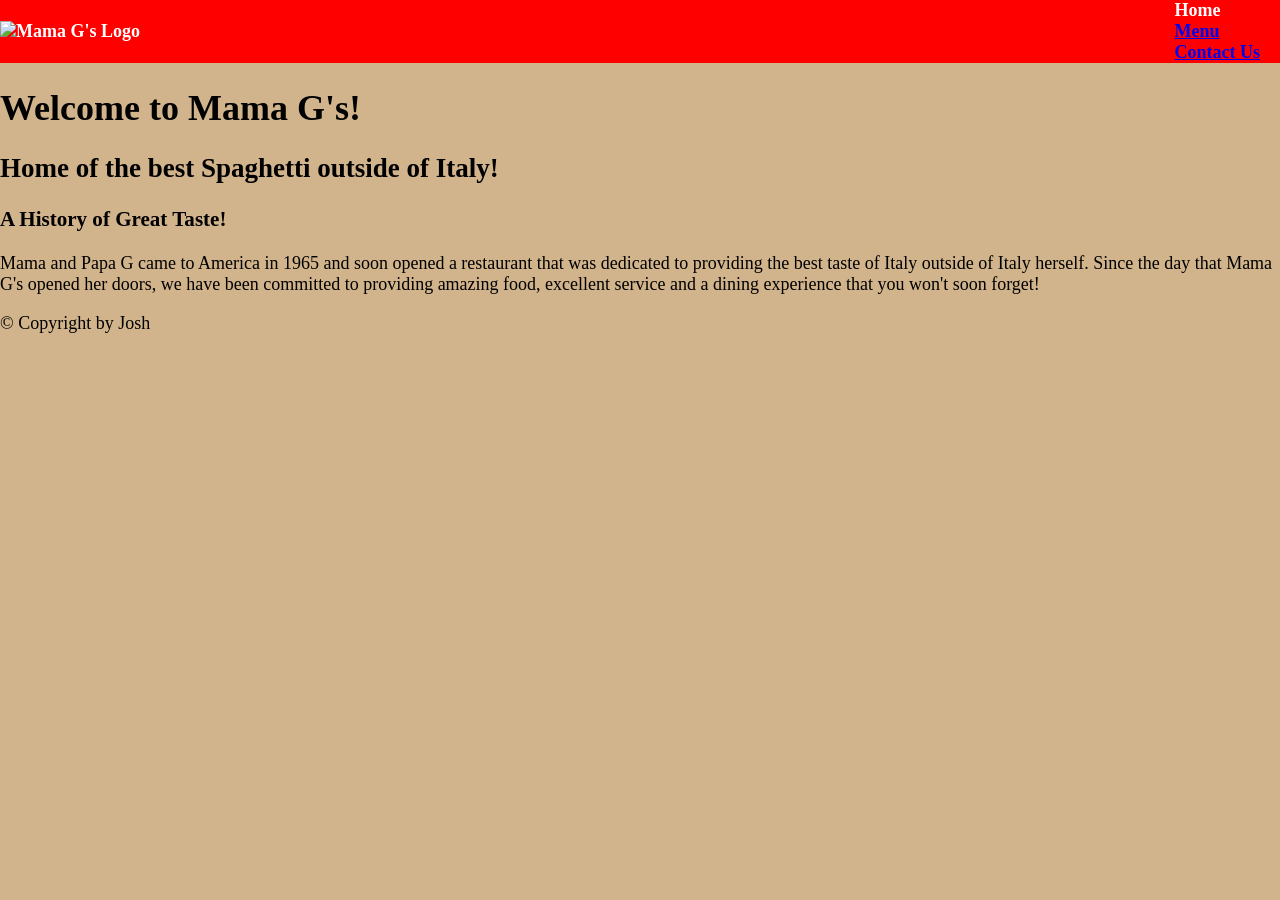
==== index.html @ da7afdaa "Add nav bar styling" ====
<!DOCTYPE html>
<html lang="en">
<head>
    <meta charset="UTF-8">
    <meta name="viewport" content="width=device-width, initial-scale=1.0">
    <title>Mama G's | Homepage</title>

    <link href="CSS/styles.css" rel="stylesheet">

</head>
<body>
    <header>
        <!--GLOBAL NAVBAR-->
        <nav>
            <img alt="Mama G's Logo">
            <ul class="global-nav">
                <li>Home</li>
                <li><a href="menu.html">Menu</a></li>
                <li><a href="contact.html">Contact Us</a></li>
            </ul>
        </nav>
    </header>

    <main>

        <h1>Welcome to Mama G's!</h1>
        <h2>Home of the best Spaghetti outside of Italy!</h2>

        <div>
            <h3>A History of Great Taste!</h3>
            <p>Mama and Papa G came to America in 1965 and soon opened a restaurant that 
            was dedicated to providing the best taste of Italy outside of Italy herself. 
            Since the day that Mama G's opened her doors, we have been committed to providing
            amazing food, excellent service and a dining experience that you won't soon forget! </p>
        </div>
        
    </main>

    <footer>
        <p>&copy Copyright by Josh</p>
    </footer>
</body>
</html>
---- CSS/styles.css ----
/*  
COLOR PALETTE
----------------

*/

/*--------FLEX-MEDIA-QUERIES--------*/

/*Mobile*/
body { font-size: 12px; }

/*Tablet and up (768px+)*/
@media (min-width: 768px) {
    body { font-size: 16px; }
}

/*Desktop (1024px+)*/
@media (min-width: 1024px) {
    body { font-size: 18px; }
}


/*--------GLOBAL-STYLES--------*/
body {
    margin: 0;
    background: tan;
}

/*--------NAV-BAR--------*/
header nav {
    background-color: red;
    color: white;
    font-weight: bold;
    display: flex;
    align-items: center;
    justify-content: space-between;
}

.global-nav {
    display: inline-block;
    list-style-type: none;
    margin: 0 20px;
}


/*--------INDEX--------*/



/*--------MENU--------*/



/*--------CONTACT--------*/



/*--------THANK-YOU--------*/
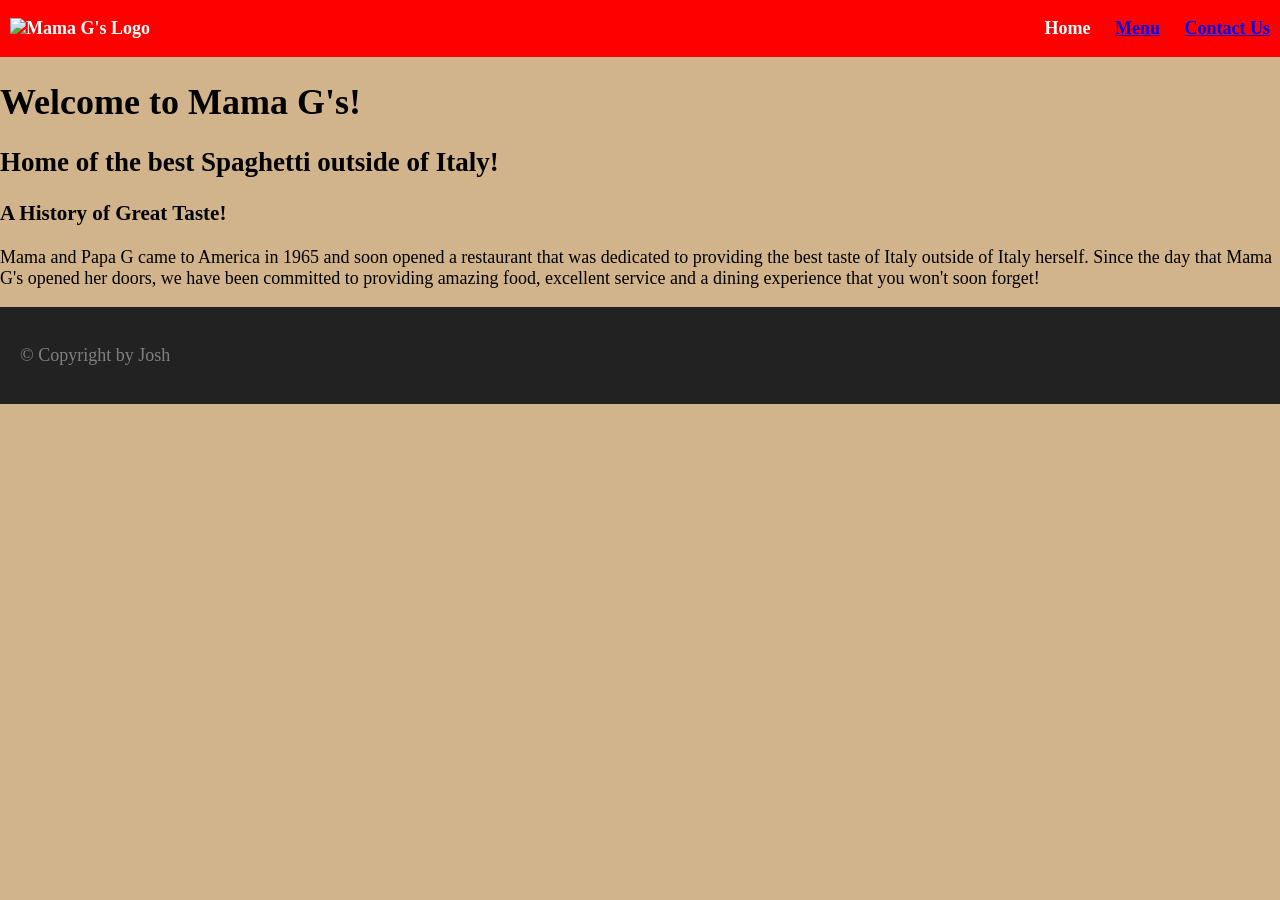
==== commit e5742e14: "Add class to body element in html files" ====
--- a/index.html
+++ b/index.html
@@ -8,7 +8,7 @@
     <link href="CSS/styles.css" rel="stylesheet">
 
 </head>
-<body>
+<body class="home">
     <header>
         <!--GLOBAL NAVBAR-->
         <nav>
--- a/CSS/styles.css
+++ b/CSS/styles.css
@@ -20,10 +20,27 @@
 }
 
 
-/*--------GLOBAL-STYLES--------*/
+/*
+    BORDER BOX FIX
+    https//www.paulirish.com/2012/box-sizing-border-box-ftw/
+*/
+html {
+    box-sizing: border-box;
+}
+
+*, *:before, *:after {
+    box-sizing: inherit
+}
+
 body {
     margin: 0;
+}
+
+
+/*--------GLOBAL-STYLES--------*/
+html, body {
     background: tan;
+    height: 100%;
 }
 
 /*--------NAV-BAR--------*/
@@ -34,12 +51,19 @@
     display: flex;
     align-items: center;
     justify-content: space-between;
+    flex-wrap: none;
 }
 
-.global-nav {
-    display: inline-block;
+header nav li{
+    display: inline;
     list-style-type: none;
-    margin: 0 20px;
+    margin: 0 10px;
+}
+
+nav img{
+    height: auto;
+    max-width: 200px;
+    margin-left: 10px;
 }
 
 
@@ -55,4 +79,16 @@
 
 
 
-/*--------THANK-YOU--------*/+/*--------THANK-YOU--------*/
+
+
+
+/*--------FOOTER--------*/
+footer{
+    background: #222;
+    color: gray;
+    padding: 20px;
+    width: 100%;
+    bottom: 0;
+    margin-top: auto;
+}
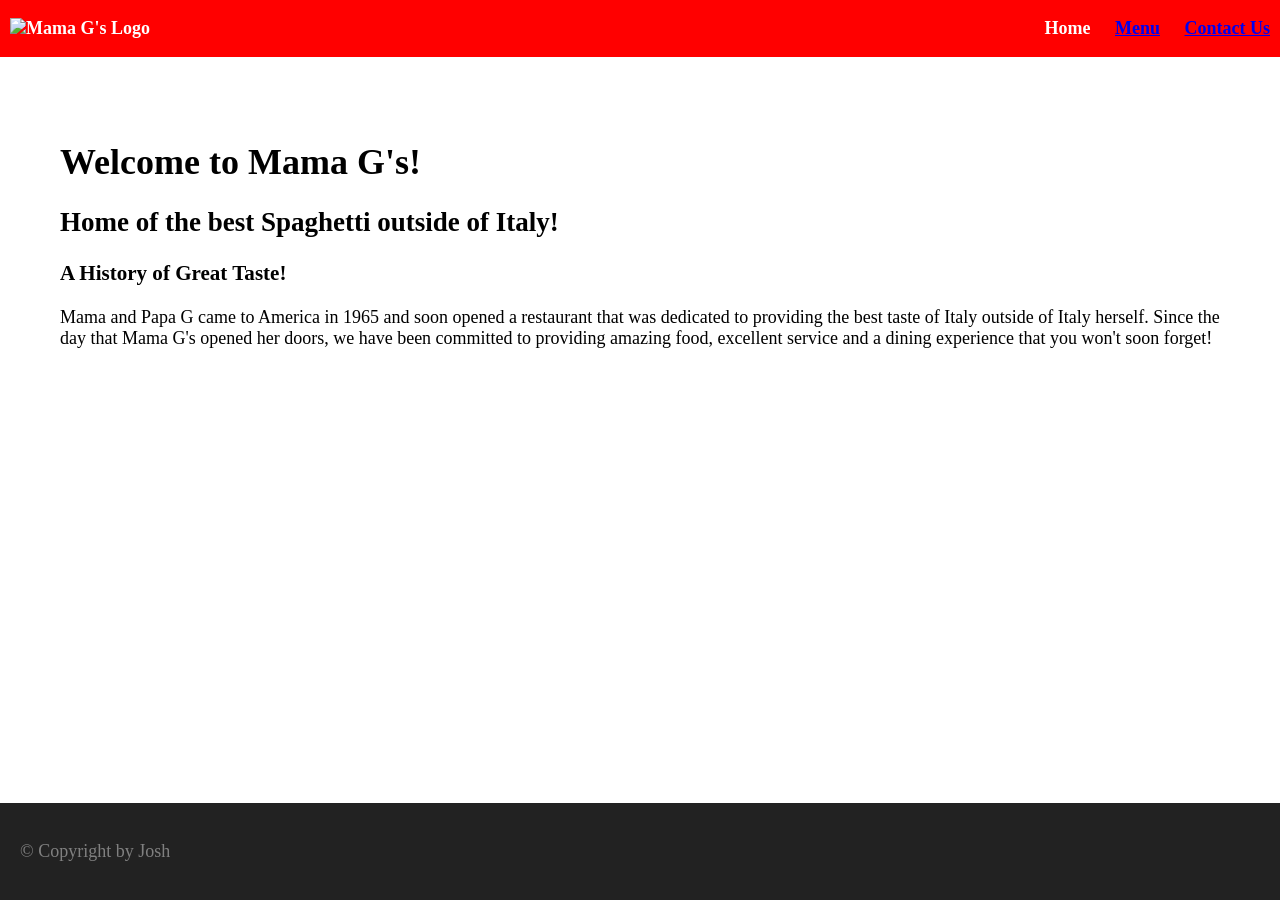
==== commit 908eeeb3: "Style body content" ====
--- a/index.html
+++ b/index.html
@@ -22,17 +22,22 @@
     </header>
 
     <main>
+        <div class="content-wrapper">
+            <div class="content-bg">
+                <h1>Welcome to Mama G's!</h1>
+                <h2>Home of the best Spaghetti outside of Italy!</h2>
 
-        <h1>Welcome to Mama G's!</h1>
-        <h2>Home of the best Spaghetti outside of Italy!</h2>
-
-        <div>
-            <h3>A History of Great Taste!</h3>
-            <p>Mama and Papa G came to America in 1965 and soon opened a restaurant that 
-            was dedicated to providing the best taste of Italy outside of Italy herself. 
-            Since the day that Mama G's opened her doors, we have been committed to providing
-            amazing food, excellent service and a dining experience that you won't soon forget! </p>
+                <div>
+                    <h3>A History of Great Taste!</h3>
+                    <p>Mama and Papa G came to America in 1965 and soon opened a restaurant that 
+                    was dedicated to providing the best taste of Italy outside of Italy herself. 
+                    Since the day that Mama G's opened her doors, we have been committed to providing
+                    amazing food, excellent service and a dining experience that you won't soon forget! </p>
+                </div>
+            </div>
+             
         </div>
+        
         
     </main>
 
--- a/CSS/styles.css
+++ b/CSS/styles.css
@@ -39,7 +39,6 @@
 
 /*--------GLOBAL-STYLES--------*/
 html, body {
-    background: tan;
     height: 100%;
 }
 
@@ -68,7 +67,23 @@
 
 
 /*--------INDEX--------*/
+.home {
+    background: url(img/restaurant-dining-area.jpg) no-repeat;
+    background-size: cover;
+    background-position: top;
+    display:flex;
+    flex-direction: column;
+}
 
+.home .content-wrapper {
+    flex: 1 0 auto;
+}
+
+.home .content-bg {
+    background: rgb(255 255 255 / 0.7);
+    padding: 30px;
+    margin: 30px;
+}
 
 
 /*--------MENU--------*/
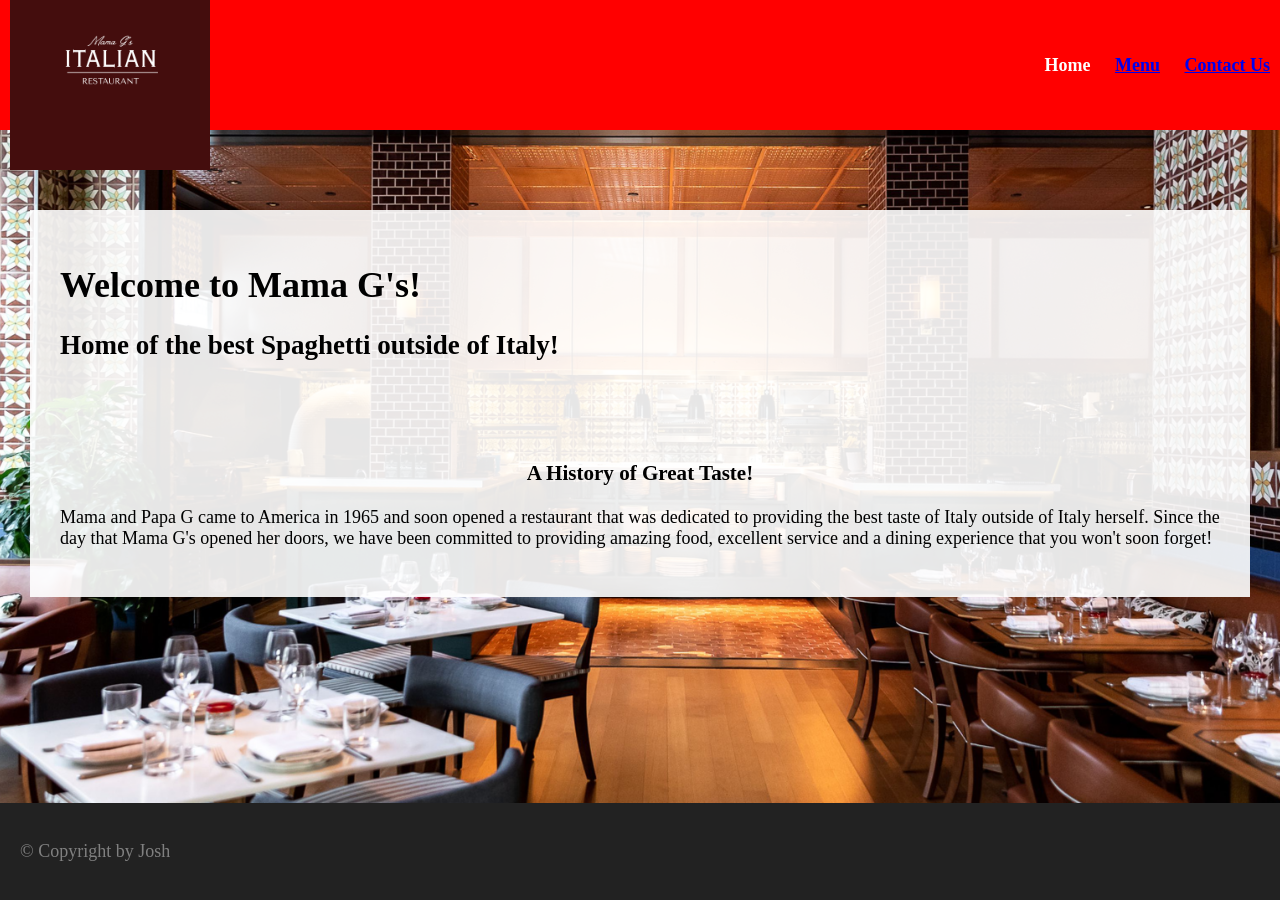
==== commit bc4dedc1: "Add logo to nav bar and edit nav bar styling" ====
--- a/index.html
+++ b/index.html
@@ -12,7 +12,7 @@
     <header>
         <!--GLOBAL NAVBAR-->
         <nav>
-            <img alt="Mama G's Logo">
+            <img src="img/restaurant-logo.png" alt="Mama G's Logo">
             <ul class="global-nav">
                 <li>Home</li>
                 <li><a href="menu.html">Menu</a></li>
--- a/CSS/styles.css
+++ b/CSS/styles.css
@@ -7,7 +7,7 @@
 /*--------FLEX-MEDIA-QUERIES--------*/
 
 /*Mobile*/
-body { font-size: 12px; }
+body { font-size: 14px; }
 
 /*Tablet and up (768px+)*/
 @media (min-width: 768px) {
@@ -51,6 +51,7 @@
     align-items: center;
     justify-content: space-between;
     flex-wrap: none;
+    max-height: 130px;
 }
 
 header nav li{
@@ -60,15 +61,16 @@
 }
 
 nav img{
-    height: auto;
+    max-height: auto;
     max-width: 200px;
+    padding-top: 10px;
     margin-left: 10px;
 }
 
 
 /*--------INDEX--------*/
 .home {
-    background: url(img/restaurant-dining-area.jpg) no-repeat;
+    background: url(../img/restaurant-dining-area.jpg) no-repeat;
     background-size: cover;
     background-position: top;
     display:flex;
@@ -76,13 +78,27 @@
 }
 
 .home .content-wrapper {
+    margin-top: 80px;
     flex: 1 0 auto;
 }
 
 .home .content-bg {
-    background: rgb(255 255 255 / 0.7);
+    background: rgb(255 255 255 / 0.9);
     padding: 30px;
     margin: 30px;
+    text-align: start;
+}
+
+.home h2 {
+    margin-bottom: 100px;
+}
+
+.home h3 {
+    text-align: center;
+}
+
+.home p{
+    text-align: start;
 }
 
 
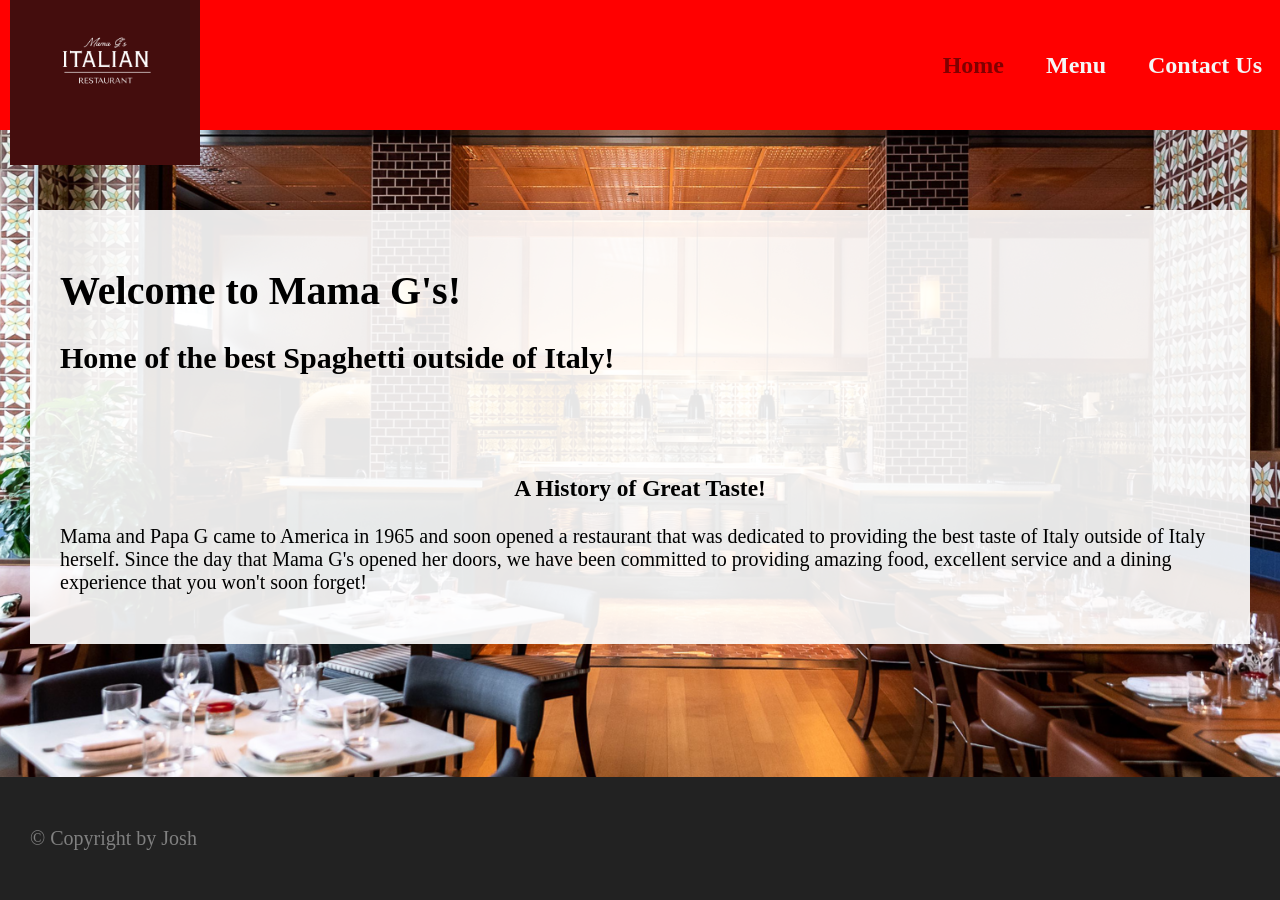
==== commit ac36778e: "Init fonts.css and link Google font Dancing Script" ====
--- a/index.html
+++ b/index.html
@@ -6,6 +6,12 @@
     <title>Mama G's | Homepage</title>
 
     <link href="CSS/styles.css" rel="stylesheet">
+    <link href="CSS/fonts.css" rel="stylesheet">
+
+<!----------------------------ADDS-GOOGLE-FONTS--------------------------------->
+    <link rel="preconnect" href="https://fonts.googleapis.com">
+    <link rel="preconnect" href="https://fonts.gstatic.com" crossorigin>
+    <link href="https://fonts.googleapis.com/css2?family=Dancing+Script:wght@400..700& display=swap" rel="stylesheet">
 
 </head>
 <body class="home">
--- a/CSS/styles.css
+++ b/CSS/styles.css
@@ -7,16 +7,34 @@
 /*--------FLEX-MEDIA-QUERIES--------*/
 
 /*Mobile*/
-body { font-size: 14px; }
+body { font-size: 14px;}
+header nav {font-size: 16px}
+nav li {padding-right: 5px;}
+.menu .card {height: 300px; max-width: 100vh; margin: 10px 0px;
+    display: flex; flex-direction:row;}
+.menu .card img {max-height: 300px; max-width: 150px;}
+header nav li {padding: 5px 13px;}
 
 /*Tablet and up (768px+)*/
 @media (min-width: 768px) {
-    body { font-size: 16px; }
+    body { font-size: 18px; }
+    header nav {font-size: 20px;}
+    nav li {padding-right: 20px;}
+    .menu .card {height: 400px; width: 100%; margin: 15px 0; flex-direction: column;}
+    .menu .card img {max-height: 100px; max-width: 100%;}
+    .menu p {font-size: 14px;}
+    header nav li {display: inline; margin: 0 5px;}
 }
 
 /*Desktop (1024px+)*/
 @media (min-width: 1024px) {
-    body { font-size: 18px; }
+    body { font-size: 20px; }
+    header nav {font-size: 24px;}
+    nav li {padding-right: 30px;}
+    .menu .card {display: flex; height: 500px; width: 100%;
+        margin: 25px 0; flex-wrap: wrap;}
+    .menu .card img {max-height: 170px; max-width: 100%;}
+    
 }
 
 
@@ -40,39 +58,51 @@
 /*--------GLOBAL-STYLES--------*/
 html, body {
     height: 100%;
+    overflow-x: hidden;
 }
 
 /*--------NAV-BAR--------*/
 header nav {
     background-color: red;
-    color: white;
+    color: maroon;
     font-weight: bold;
     display: flex;
     align-items: center;
     justify-content: space-between;
     flex-wrap: none;
     max-height: 130px;
+    width: 100%;
 }
 
 header nav li{
-    display: inline;
     list-style-type: none;
-    margin: 0 10px;
 }
 
 nav img{
     max-height: auto;
     max-width: 200px;
     padding-top: 10px;
-    margin-left: 10px;
+    padding-left: 10px;
+}
+
+a {
+    color: whitesmoke;
+}
+a:hover {
+    color: #222;
+}
+
+header a {
+    text-decoration: none;
 }
 
 
 /*--------INDEX--------*/
 .home {
     background: url(../img/restaurant-dining-area.jpg) no-repeat;
+    background-color: #222;
     background-size: cover;
-    background-position: top;
+    background-position: center;
     display:flex;
     flex-direction: column;
 }
@@ -103,12 +133,76 @@
 
 
 /*--------MENU--------*/
-
+.menu {
+    background: rgb(241, 210, 169);
+    display: flex;
+    flex-direction: column;
+}
+
+.menu h1 {
+    text-align: center;
+    margin: 80px 0;
+    text-decoration: underline;
+}
+
+.menu h2 {
+    padding: 20px 0;
+    text-decoration: underline;
+}
+
+.menu h3 {
+    text-decoration: underline;
+}
+
+.menu .card {
+    background: #222;
+}
+
+.menu .card-content {
+    color: whitesmoke;
+    flex: 0 1 auto;
+    flex-wrap: wrap;
+    text-align: left;
+    padding: 10px;
+}
 
 
 /*--------CONTACT--------*/
-
-
+.contact{
+    background: rgb(241, 210, 169);
+    display: flex;
+    flex-direction: column;
+}
+
+.contact h1 {
+    margin: 80px 0;
+    text-align: center;
+    text-decoration: underline;
+}
+
+.contact h2 {
+    text-align: center;
+    text-decoration: dashed;
+}
+
+.contact main p{
+    text-align: center;
+}
+
+.contact .form-box {
+    background: #222;
+    color: whitesmoke;
+    width: 300px;
+    margin: 20px auto;
+}
+
+.contact form {
+    padding: 30px;
+}
+
+.contact input {
+    margin-bottom: 18px;
+}
 
 /*--------THANK-YOU--------*/
 
@@ -118,7 +212,7 @@
 footer{
     background: #222;
     color: gray;
-    padding: 20px;
+    padding: 30px;
     width: 100%;
     bottom: 0;
     margin-top: auto;
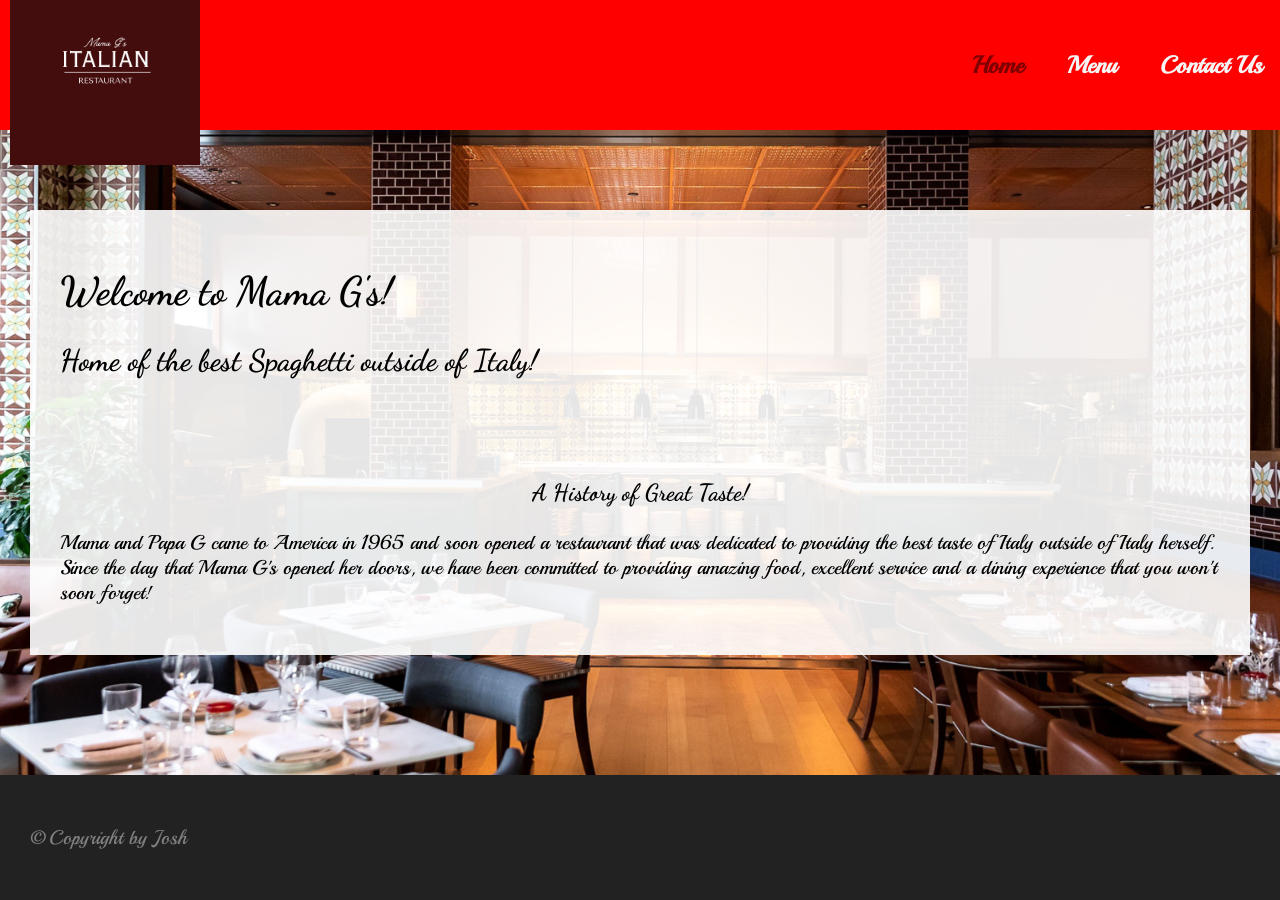
==== commit 670e3a02: "Add Playball font" ====
--- a/index.html
+++ b/index.html
@@ -9,9 +9,15 @@
     <link href="CSS/fonts.css" rel="stylesheet">
 
 <!----------------------------ADDS-GOOGLE-FONTS--------------------------------->
+    <!--Dancing Script-->
     <link rel="preconnect" href="https://fonts.googleapis.com">
     <link rel="preconnect" href="https://fonts.gstatic.com" crossorigin>
     <link href="https://fonts.googleapis.com/css2?family=Dancing+Script:wght@400..700& display=swap" rel="stylesheet">
+
+    <!--Playball-->
+    <link rel="preconnect" href="https://fonts.googleapis.com">
+    <link rel="preconnect" href="https://fonts.gstatic.com" crossorigin>
+    <link href="https://fonts.googleapis.com/css2?family=Dancing+Script:wght@400..700&family=Playball&display=swap" rel="stylesheet">
 
 </head>
 <body class="home">
--- a/CSS/fonts.css
+++ b/CSS/fonts.css
@@ -0,0 +1,7 @@
+h1, h2, h3, h4 {
+    font-family: 'Dancing Script', sans-serif, serif;
+}
+
+header, p {
+    font-family: 'Playball', sans-serif, serif;
+}
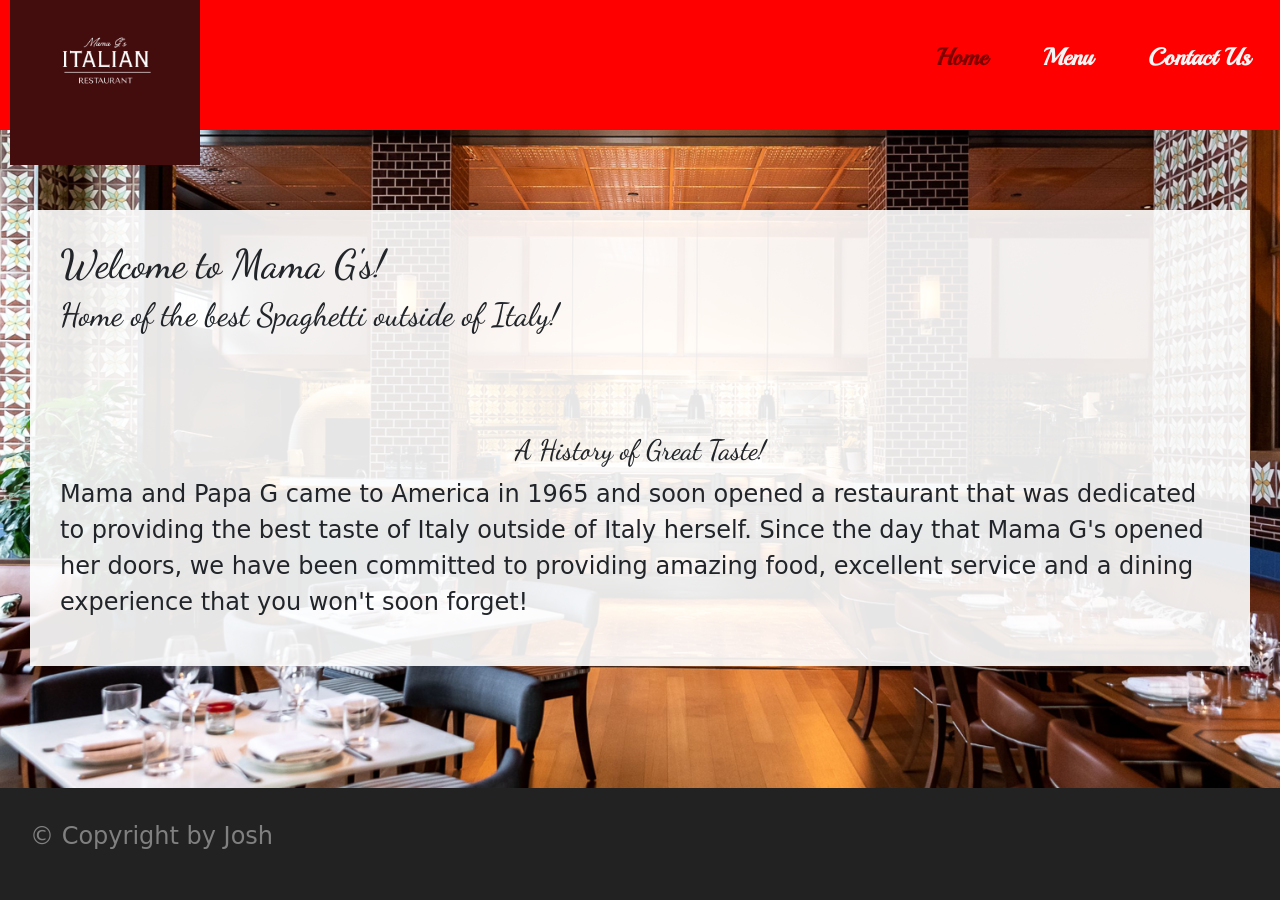
==== commit 85d345d2: "Adjust nav bar spacing at mobile breakpoint" ====
--- a/index.html
+++ b/index.html
@@ -4,6 +4,10 @@
     <meta charset="UTF-8">
     <meta name="viewport" content="width=device-width, initial-scale=1.0">
     <title>Mama G's | Homepage</title>
+
+    <!--Uses jsDelivr to deliver a cached version of Bootstrap's compiled CSS and JavaScript-->
+    <link href="https://cdn.jsdelivr.net/npm/bootstrap@5.3.8/dist/css/bootstrap.min.css" rel="stylesheet" 
+    integrity="sha384-sRIl4kxILFvY47J16cr9ZwB07vP4J8+LH7qKQnuqkuIAvNWLzeN8tE5YBujZqJLB" crossorigin="anonymous">
 
     <link href="CSS/styles.css" rel="stylesheet">
     <link href="CSS/fonts.css" rel="stylesheet">
--- a/CSS/styles.css
+++ b/CSS/styles.css
@@ -7,33 +7,37 @@
 /*--------FLEX-MEDIA-QUERIES--------*/
 
 /*Mobile*/
-body { font-size: 14px;}
+body { font-size: 16px;}
 header nav {font-size: 16px}
 nav li {padding-right: 5px;}
 .menu .card {height: 300px; max-width: 100vh; margin: 10px 0px;
     display: flex; flex-direction:row;}
 .menu .card img {max-height: 300px; max-width: 150px;}
 header nav li {padding: 5px 13px;}
+.contact .form-box {width: 300px;}
+header nav li {padding-right: 25px;}
 
 /*Tablet and up (768px+)*/
 @media (min-width: 768px) {
-    body { font-size: 18px; }
+    body { font-size: 20px; }
     header nav {font-size: 20px;}
     nav li {padding-right: 20px;}
     .menu .card {height: 400px; width: 100%; margin: 15px 0; flex-direction: column;}
     .menu .card img {max-height: 100px; max-width: 100%;}
     .menu p {font-size: 14px;}
     header nav li {display: inline; margin: 0 5px;}
+    .contact .form-box {width: 400px;}
 }
 
 /*Desktop (1024px+)*/
 @media (min-width: 1024px) {
-    body { font-size: 20px; }
+    body { font-size: 24px; }
     header nav {font-size: 24px;}
     nav li {padding-right: 30px;}
     .menu .card {display: flex; height: 500px; width: 100%;
         margin: 25px 0; flex-wrap: wrap;}
     .menu .card img {max-height: 170px; max-width: 100%;}
+    .contact .form-box {width: 450px;}
     
 }
 
@@ -134,10 +138,11 @@
 
 /*--------MENU--------*/
 .menu {
-    background: rgb(241, 210, 169);
+    background: whitesmoke;
     display: flex;
     flex-direction: column;
 }
+
 
 .menu h1 {
     text-align: center;
@@ -169,7 +174,7 @@
 
 /*--------CONTACT--------*/
 .contact{
-    background: rgb(241, 210, 169);
+    background: whitesmoke;
     display: flex;
     flex-direction: column;
 }
@@ -192,12 +197,12 @@
 .contact .form-box {
     background: #222;
     color: whitesmoke;
-    width: 300px;
     margin: 20px auto;
 }
 
 .contact form {
     padding: 30px;
+    flex-wrap: nowrap;
 }
 
 .contact input {
@@ -205,7 +210,17 @@
 }
 
 /*--------THANK-YOU--------*/
-
+.thank {
+    background: whitesmoke;
+}
+
+.thank a {
+    color: gray;
+}
+
+.thank a:hover {
+    color: #222;
+}
 
 
 /*--------FOOTER--------*/
--- a/CSS/fonts.css
+++ b/CSS/fonts.css
@@ -2,6 +2,6 @@
     font-family: 'Dancing Script', sans-serif, serif;
 }
 
-header, p {
+header {
     font-family: 'Playball', sans-serif, serif;
 }
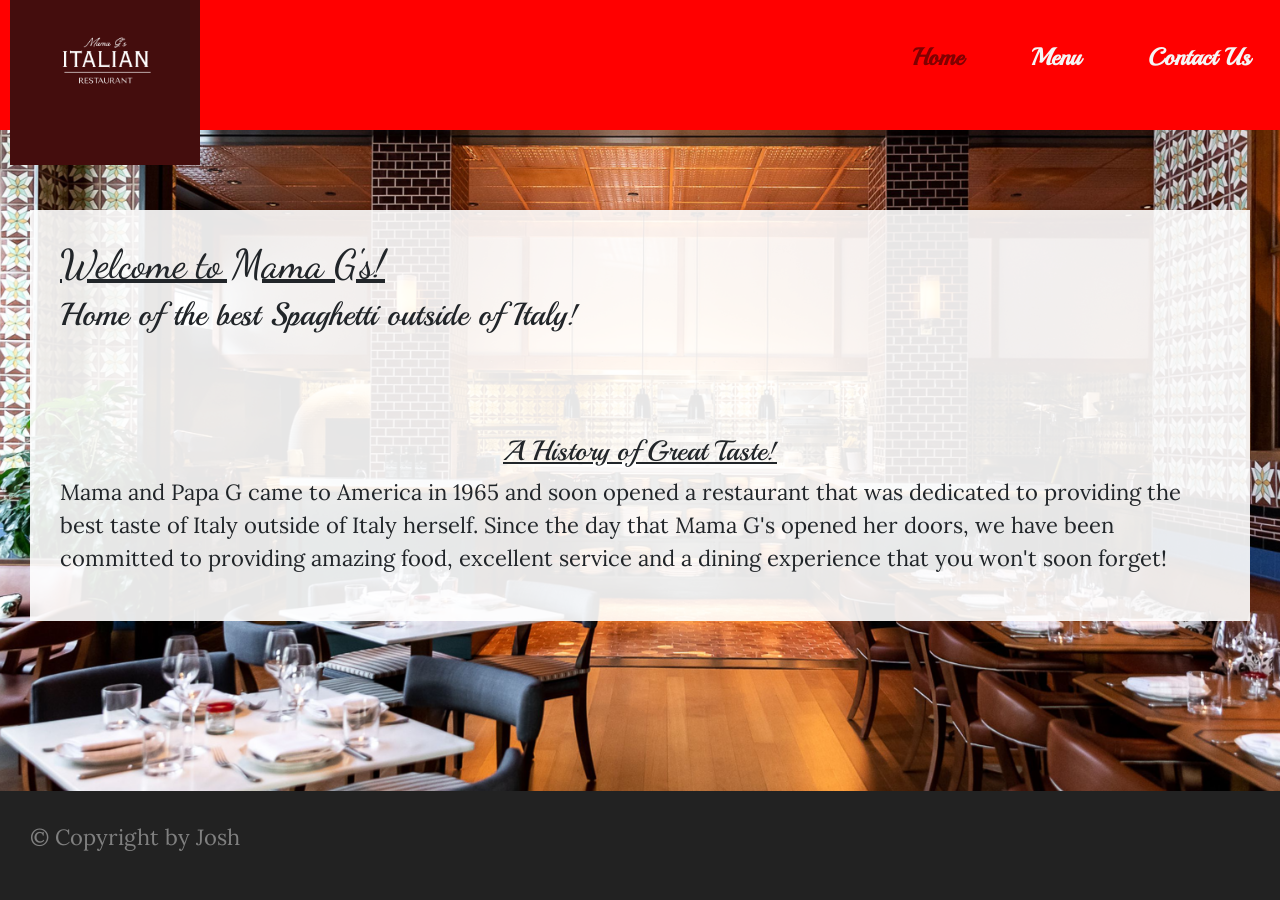
==== commit 11169d90: "Add Lora font family and style font" ====
--- a/index.html
+++ b/index.html
@@ -13,15 +13,10 @@
     <link href="CSS/fonts.css" rel="stylesheet">
 
 <!----------------------------ADDS-GOOGLE-FONTS--------------------------------->
-    <!--Dancing Script-->
+    <!--ADDS LORA, DANCING SCRIPT AND PLAYBALL FONTS-->
     <link rel="preconnect" href="https://fonts.googleapis.com">
     <link rel="preconnect" href="https://fonts.gstatic.com" crossorigin>
-    <link href="https://fonts.googleapis.com/css2?family=Dancing+Script:wght@400..700& display=swap" rel="stylesheet">
-
-    <!--Playball-->
-    <link rel="preconnect" href="https://fonts.googleapis.com">
-    <link rel="preconnect" href="https://fonts.gstatic.com" crossorigin>
-    <link href="https://fonts.googleapis.com/css2?family=Dancing+Script:wght@400..700&family=Playball&display=swap" rel="stylesheet">
+    <link href="https://fonts.googleapis.com/css2?family=Dancing+Script:wght@400..700&family=Lora:ital,wght@0,400..700;1,400..700&family=Playball&display=swap" rel="stylesheet">
 
 </head>
 <body class="home">
--- a/CSS/styles.css
+++ b/CSS/styles.css
@@ -6,37 +6,41 @@
 
 /*--------FLEX-MEDIA-QUERIES--------*/
 
-/*Mobile*/
-body { font-size: 16px;}
-header nav {font-size: 16px}
-nav li {padding-right: 5px;}
+/*Extra Small Phone Screens*/
+.menu .card p {font-size: 12px;}
+header nav li {padding-right: 25px;}
+.menu .card img {max-height: 300px; max-width: 150px;}
 .menu .card {height: 300px; max-width: 100vh; margin: 10px 0px;
     display: flex; flex-direction:row;}
-.menu .card img {max-height: 300px; max-width: 150px;}
-header nav li {padding: 5px 13px;}
-.contact .form-box {width: 300px;}
-header nav li {padding-right: 25px;}
-
+
+/*Mobile (350px+)*/
+@media (min-width: 350px) {
+    body { font-size: 14px;}
+    header nav {font-size: 16px}
+    header nav li {padding: 5px 25px;}
+    .contact .form-box {width: 300px;}
+}
 /*Tablet and up (768px+)*/
 @media (min-width: 768px) {
-    body { font-size: 20px; }
+    body { font-size: 18px; }
     header nav {font-size: 20px;}
     nav li {padding-right: 20px;}
     .menu .card {height: 400px; width: 100%; margin: 15px 0; flex-direction: column;}
     .menu .card img {max-height: 100px; max-width: 100%;}
-    .menu p {font-size: 14px;}
+    .menu .card p {font-size: 14px;}
     header nav li {display: inline; margin: 0 5px;}
     .contact .form-box {width: 400px;}
 }
 
 /*Desktop (1024px+)*/
 @media (min-width: 1024px) {
-    body { font-size: 24px; }
+    body { font-size: 22px; }
     header nav {font-size: 24px;}
     nav li {padding-right: 30px;}
     .menu .card {display: flex; height: 500px; width: 100%;
         margin: 25px 0; flex-wrap: wrap;}
-    .menu .card img {max-height: 170px; max-width: 100%;}
+    .menu .card img {max-height: 32%; max-width: 100%;}
+    .menu .card p {font-size: 18px}
     .contact .form-box {width: 450px;}
     
 }
@@ -123,12 +127,17 @@
     text-align: start;
 }
 
+.home h1 {
+    text-decoration: underline;
+}
+
 .home h2 {
     margin-bottom: 100px;
 }
 
 .home h3 {
     text-align: center;
+    text-decoration: underline;
 }
 
 .home p{
@@ -151,11 +160,13 @@
 }
 
 .menu h2 {
-    padding: 20px 0;
+    padding: 20px 40px;
     text-decoration: underline;
 }
 
 .menu h3 {
+    text-align: center;
+    padding-bottom: 15px;
     text-decoration: underline;
 }
 
@@ -168,7 +179,7 @@
     flex: 0 1 auto;
     flex-wrap: wrap;
     text-align: left;
-    padding: 10px;
+    padding: 20px 10px;
 }
 
 
--- a/CSS/fonts.css
+++ b/CSS/fonts.css
@@ -1,7 +1,11 @@
-h1, h2, h3, h4 {
+h1 {
     font-family: 'Dancing Script', sans-serif, serif;
 }
 
-header {
+header, h2, h3 {
     font-family: 'Playball', sans-serif, serif;
+}
+
+p {
+    font-family: 'Lora', sans-serif, serif;
 }
